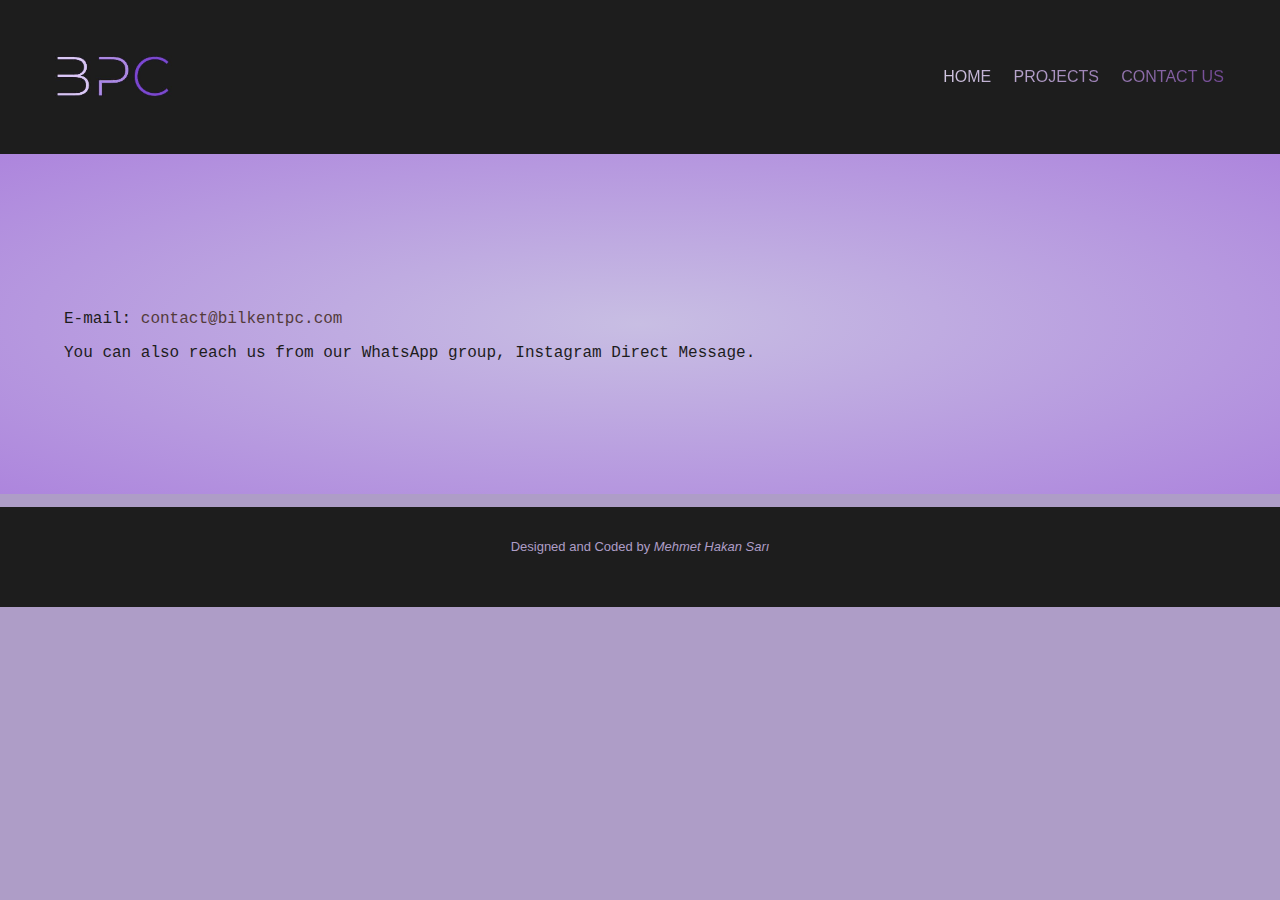
==== contact.html @ 9d010c56 "Beta version of the website is created!" ====
<!DOCTYPE html>
<html lang="en">
<head>
    <meta charset="UTF-8">
    <meta http-equiv="X-UA-Compatible" content="IE=edge">
    <meta name="viewport" content="width=device-width, initial-scale=1.0">
    <title>BilkentProgrammingClub</title>
    <link href="style.css" rel="stylesheet">
</head>
<body>
    <header>
        <img src="images/bpc.jpg" id="logo">
        <nav>
            <ul>
                <li>
                    <a href="index.html">HOME</a>
                </li>
                <li>
                    <a href="projects.html">PROJECTS</a>
                </li>
                <li>
                    <a href="contact.html">CONTACT US</a>
                </li>
            </ul>
        </nav>
        
    </header>
    <main>
        <section class="statement">
            <p class="contact-info">E-mail: <a href="mailto:contact@bilkentpc.com">contact@bilkentpc.com</a></p>
            <p class="contact-info">You can also reach us from our WhatsApp group, Instagram Direct Message.</p>
        
        </section>
    </main>

    <footer>
        <p>Designed and Coded by <i>Mehmet Hakan Sarı</i></p>
        <!-- <img src="images/logo-bilkent.png" alt="Bilkent"> -->
    </footer>
</body>
</html>
---- style.css ----
body {
    width: 100%;
    background-color: rgb(174, 157, 199);
    margin: 0px;
    
}

main {
    margin: 0px;
    padding: 0px;
}

header {
    width: 100%;
    background-color: rgb(29,29,29);
    display: flex;
    justify-content: space-between;
    top: 0;
    align-items: center;
    
}

#logo {
    aspect-ratio: 1/1;
    padding-left: 35px;
    width: 12%;

}

nav {
    width: 50%;
    max-width: fit-content;
    height: 50%;
    padding-right: 45px;
    
}

nav > ul {
    display: flex;
    justify-content: space-evenly;
    flex-wrap: wrap;
    align-items:center;
    padding-inline-start: 0;
    margin-block: 0;
    height: 100%;
    background: -webkit-linear-gradient(left,rgba(212, 202, 227,15),rgb(109, 67, 143));
    -webkit-background-clip: text;
    -webkit-text-fill-color: transparent;
}

nav > ul > li {
    color: rgb(174, 157, 199);;
    display: block;
    margin: 0 0.2rem;
    padding: 0.5rem;
    font-size: 100%;
    font-family:'Franklin Gothic Medium', 'Arial Narrow', Arial, sans-serif;
}

nav > ul > li:hover {
    background-color: rgb(168, 161, 180);
    -webkit-background-clip: text;
    -webkit-text-fill-color: transparent;
    cursor: pointer;
  }

li > a {
    color: inherit;
    text-decoration: none;
}

h2 {
    text-align: center;
    color: rgb(29, 29, 29);
    font-size: 350%;
    margin: 0;
    font-family:'Courier New', Courier, monospace;
}

.statement {
    background: -webkit-radial-gradient(rgb(200, 190, 227),rgb(173, 133, 221));
    padding-top: 11%;
    padding-bottom: 9%;
    width: 100%;
    height: auto;
}

.logos {
    margin-top: 2%;
    width: 100%;
    text-align: center;
}

.smlogo {
    display: inline-block;
    justify-content: space-evenly;
    margin: 0.5rem 0.5rem;
    padding: 2rem;
    text-align: center;
}

.logoshape {
    width: 75px;
    height: 75px;
}

footer {
    text-align: center;
    margin: 0%;
    height: 100px;
    background-color: rgb(29, 29, 29);
}

footer > p {
    padding: 2rem;
    font-family:'Franklin Gothic Medium', 'Arial Narrow', Arial, sans-serif;
    color: rgb(174, 157, 199);;
    font-size: small;
}

p {
    color: aliceblue;
}

.contact-info {
    padding-left: 5%;
    font-size: medium;
    font-family:'Courier New', Courier, monospace;
    color: rgb(29, 29, 29);
}

.contact-info > a {
    color: rgb(83, 59, 59);
    text-decoration: none;
}
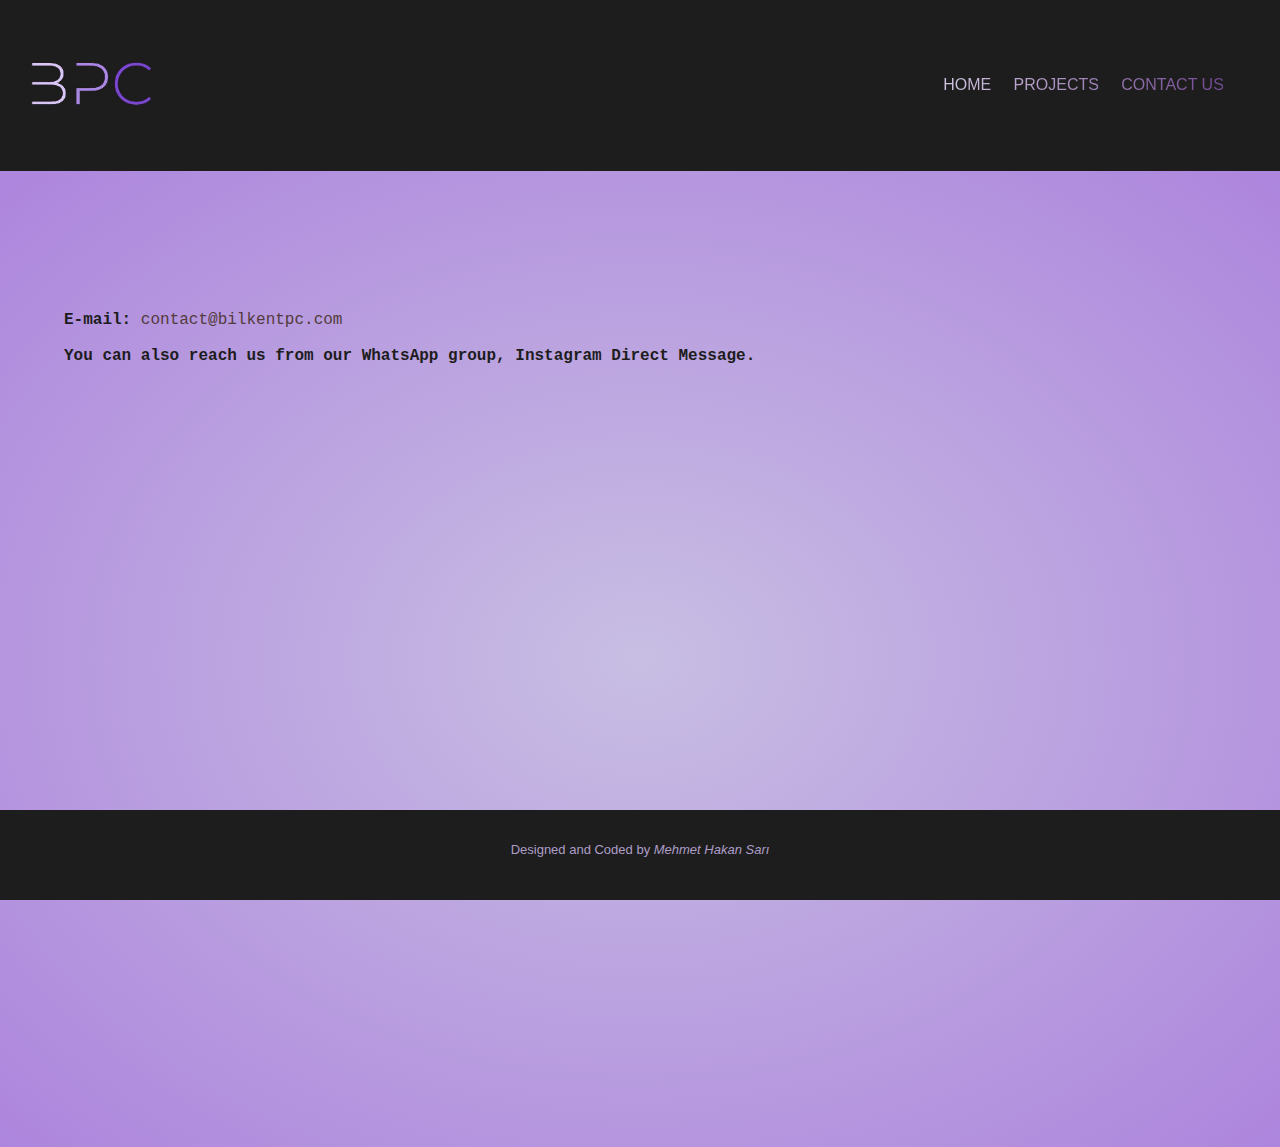
==== commit 6f21a862: "link added to main logo, footer is fixed" ====
--- a/contact.html
+++ b/contact.html
@@ -9,7 +9,7 @@
 </head>
 <body>
     <header>
-        <img src="images/bpc.jpg" id="logo">
+        <a href="index.html" id="mainlogo"><img src="images/bpc.jpg" id="logo"></a>
         <nav>
             <ul>
                 <li>
@@ -27,8 +27,8 @@
     </header>
     <main>
         <section class="statement">
-            <p class="contact-info">E-mail: <a href="mailto:contact@bilkentpc.com">contact@bilkentpc.com</a></p>
-            <p class="contact-info">You can also reach us from our WhatsApp group, Instagram Direct Message.</p>
+            <p class="contact-info"><b>E-mail:</b> <a href="mailto:contact@bilkentpc.com">contact@bilkentpc.com</a></p>
+            <p class="contact-info"><br><b>You can also reach us from our WhatsApp group, Instagram Direct Message.</b></p>
         
         </section>
     </main>
--- a/style.css
+++ b/style.css
@@ -1,6 +1,12 @@
+
+* {
+    margin: 0;
+    padding: 0;
+}
 
 body {
     width: 100%;
+    height: 100%;
     background-color: rgb(174, 157, 199);
     margin: 0px;
     
@@ -23,9 +29,15 @@
 
 #logo {
     aspect-ratio: 1/1;
-    padding-left: 35px;
+    padding-top: 1%;
+    padding-left: 5%;
+    width: 165px;
+    object-fit: cover;
+}
+
+#mainlogo {
     width: 12%;
-
+    aspect-ratio: 1 / 1;
 }
 
 nav {
@@ -83,7 +95,8 @@
     padding-top: 11%;
     padding-bottom: 9%;
     width: 100%;
-    height: auto;
+    position: relative;
+    min-height: 80vh;
 }
 
 .logos {
@@ -95,8 +108,8 @@
 .smlogo {
     display: inline-block;
     justify-content: space-evenly;
-    margin: 0.5rem 0.5rem;
-    padding: 2rem;
+    margin: 2rem 2.4rem;
+    padding: 0.5rem;
     text-align: center;
 }
 
@@ -106,10 +119,13 @@
 }
 
 footer {
+    width: 100%;
+    height: 10%;
     text-align: center;
     margin: 0%;
-    height: 100px;
     background-color: rgb(29, 29, 29);
+    position: fixed;
+    bottom: 0;
 }
 
 footer > p {
@@ -133,4 +149,5 @@
 .contact-info > a {
     color: rgb(83, 59, 59);
     text-decoration: none;
-}+}
+
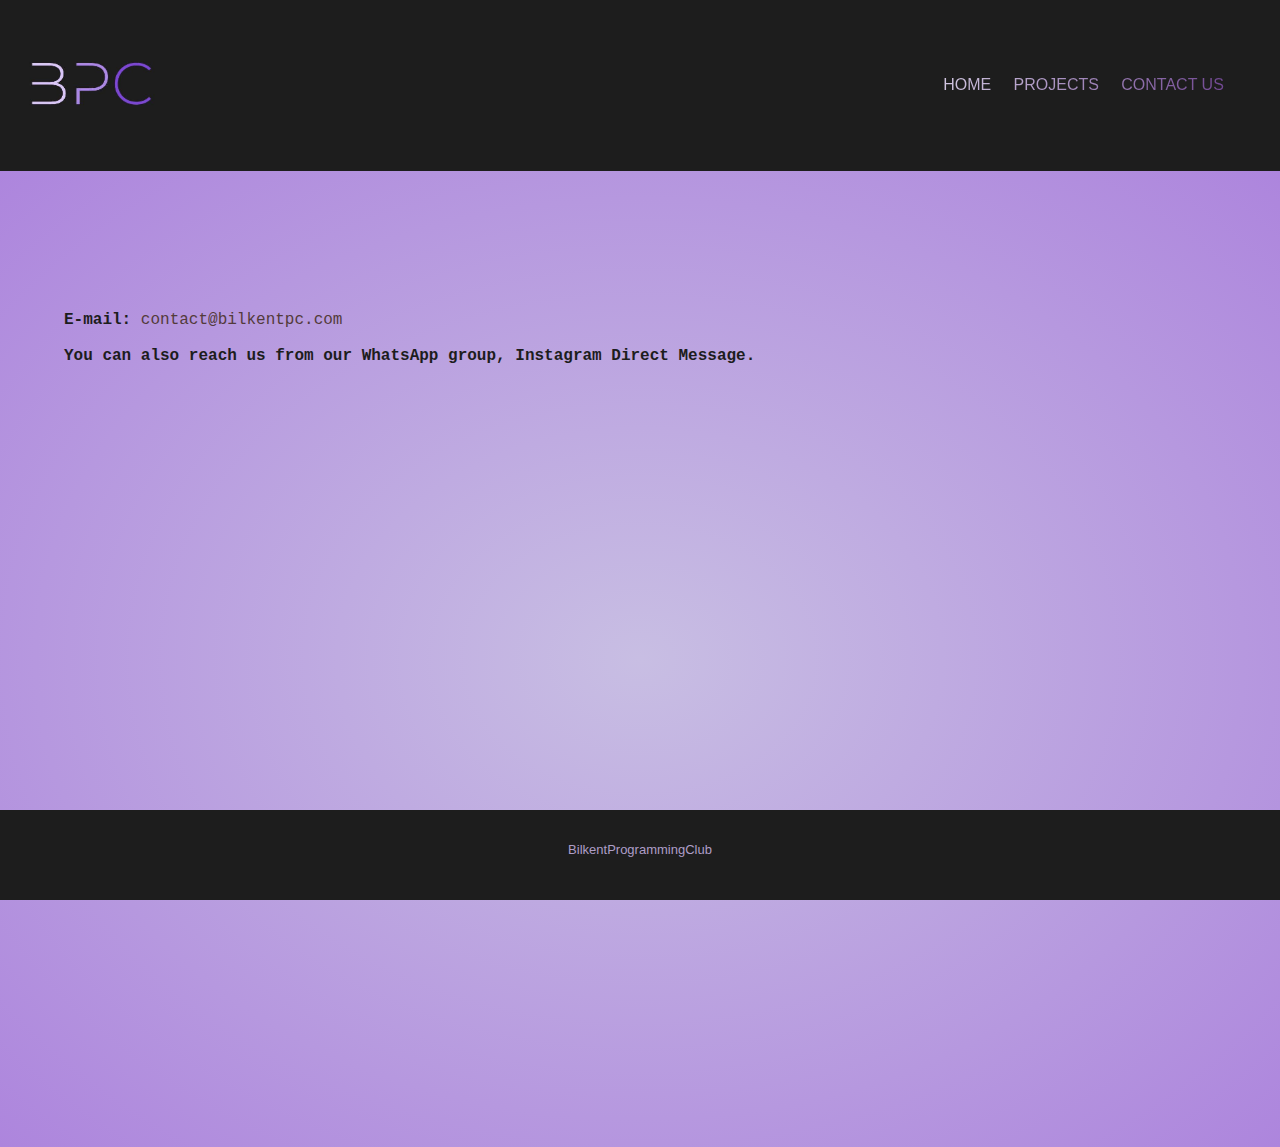
==== commit 99603190: "footer note changed" ====
--- a/contact.html
+++ b/contact.html
@@ -34,7 +34,7 @@
     </main>
 
     <footer>
-        <p>Designed and Coded by <i>Mehmet Hakan Sarı</i></p>
+        <p>BilkentProgrammingClub</p>
         <!-- <img src="images/logo-bilkent.png" alt="Bilkent"> -->
     </footer>
 </body>
--- a/style.css
+++ b/style.css
@@ -151,3 +151,11 @@
     text-decoration: none;
 }
 
+.intext {
+    color: inherit;
+    text-decoration: none;
+}
+
+.intext:hover {
+    text-decoration:underline;
+}
